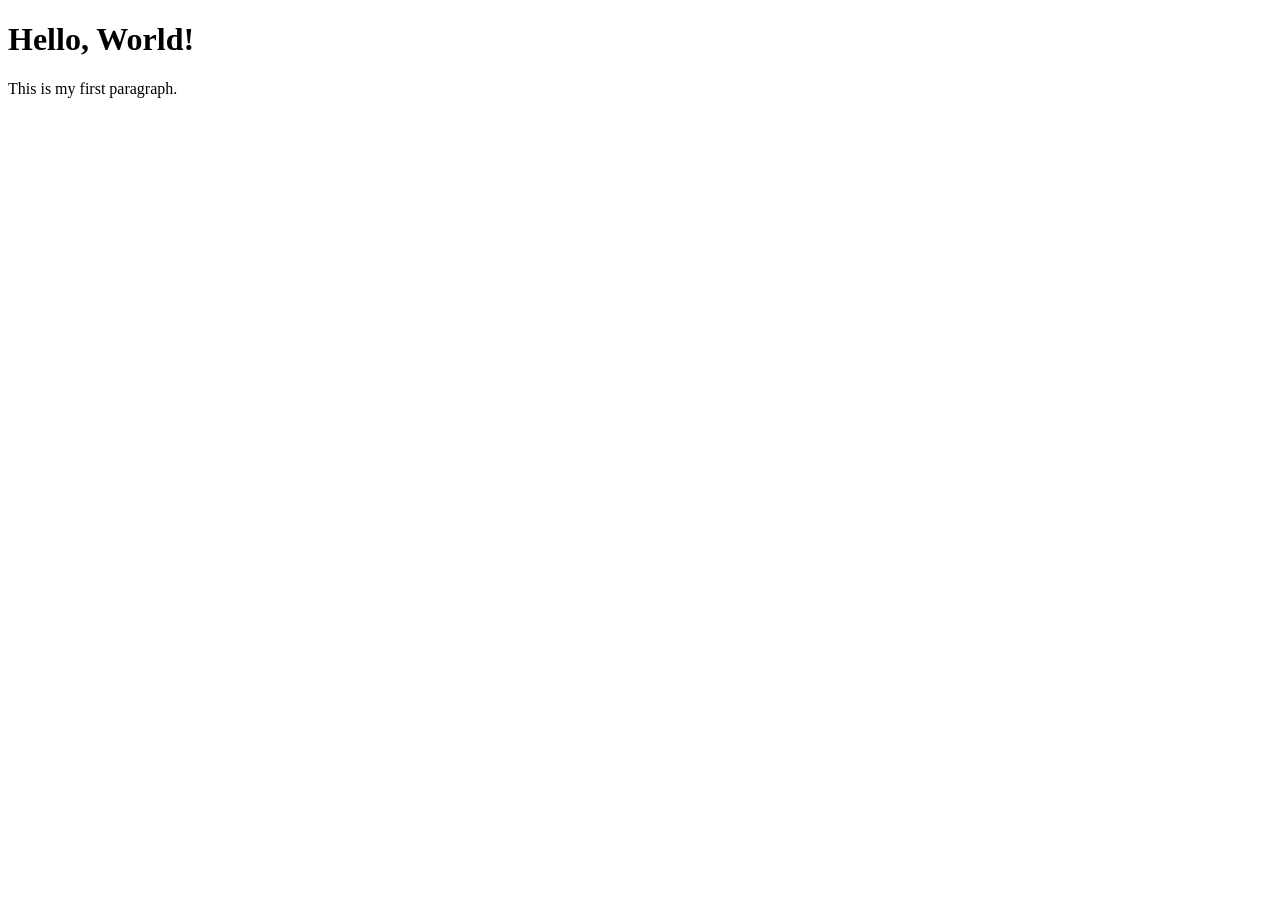
==== Index.html @ 321c4f70 "lol" ====
<!DOCTYPE html>
<html lang="en">
<head>
    <meta charset="UTF-8">
    <meta name="viewport" content="width=device-width, initial-scale=1.0">
    <title>Document Title</title>
</head>
<body>

    <h1>Hello, World!</h1>
    <p>This is my first paragraph.</p>

</body>
</html>
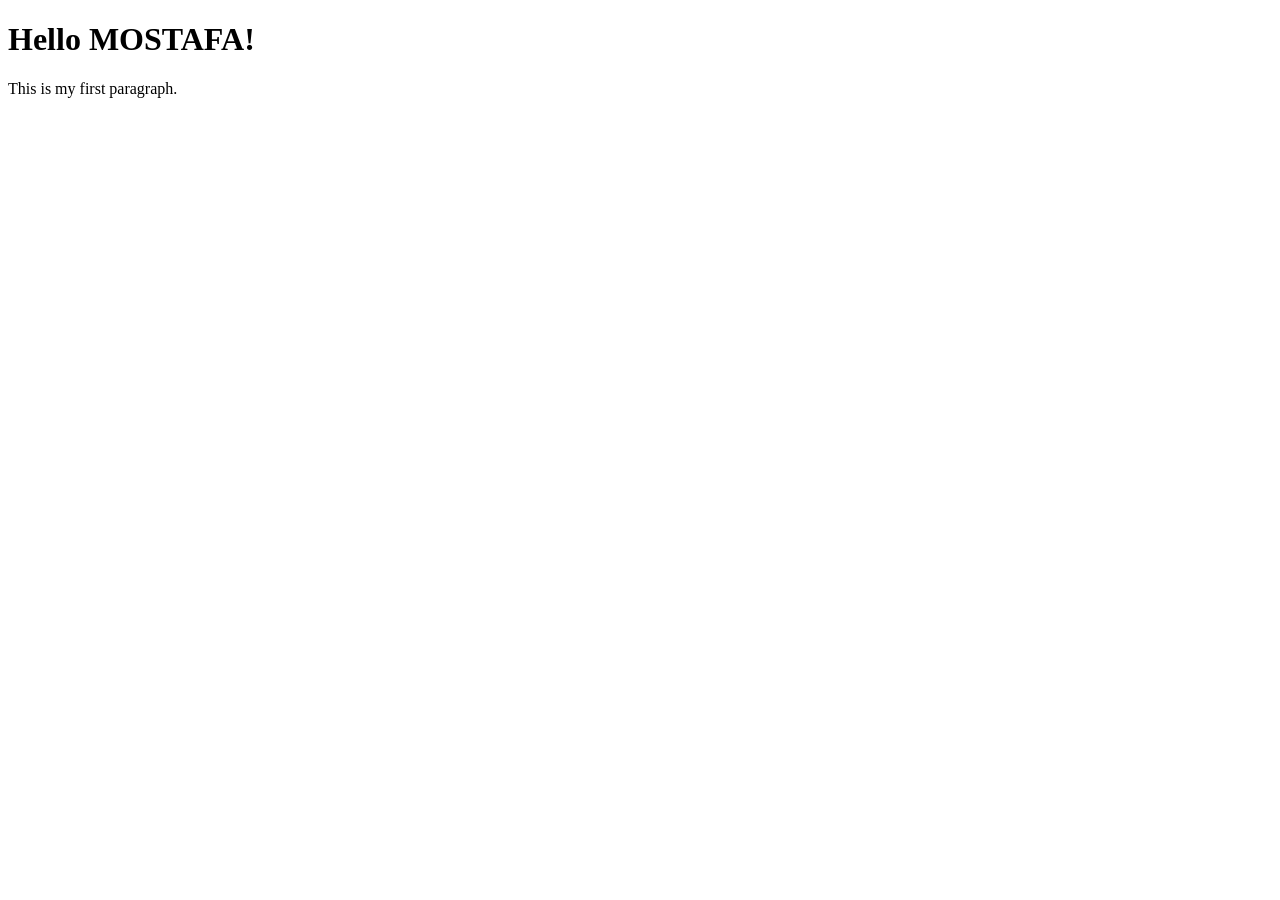
==== commit d2b5ffa5: "hii" ====
--- a/Index.html
+++ b/Index.html
@@ -7,7 +7,7 @@
 </head>
 <body>
 
-    <h1>Hello, World!</h1>
+    <h1>Hello MOSTAFA!</h1>
     <p>This is my first paragraph.</p>
 
 </body>
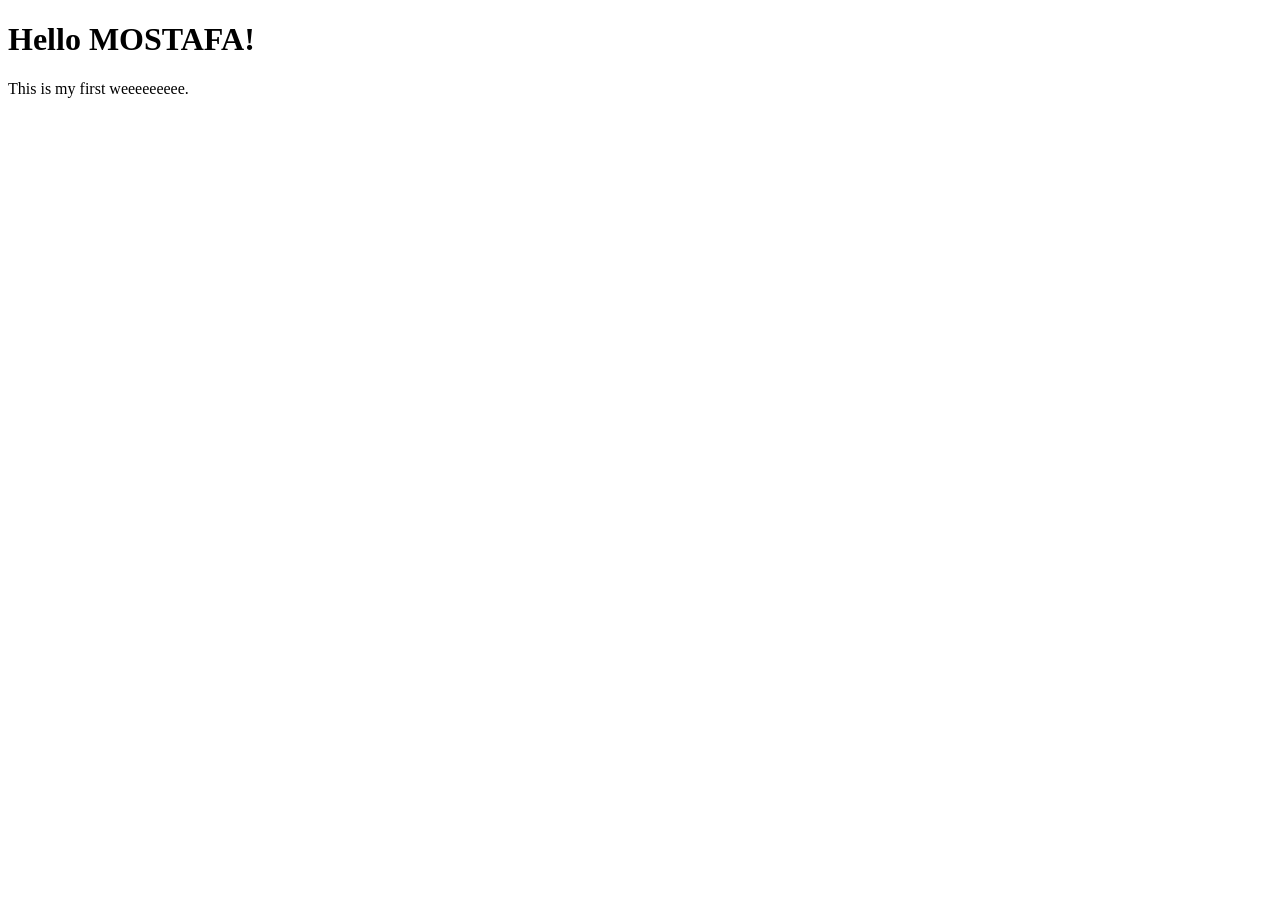
==== commit f21c43db: "asdsda" ====
--- a/Index.html
+++ b/Index.html
@@ -1,5 +1,5 @@
 <!DOCTYPE html>
-<html lang="en">
+<html lang="da">
 <head>
     <meta charset="UTF-8">
     <meta name="viewport" content="width=device-width, initial-scale=1.0">
@@ -8,7 +8,7 @@
 <body>
 
     <h1>Hello MOSTAFA!</h1>
-    <p>This is my first paragraph.</p>
+    <p>This is my first weeeeeeeee.</p>
 
 </body>
 </html>
